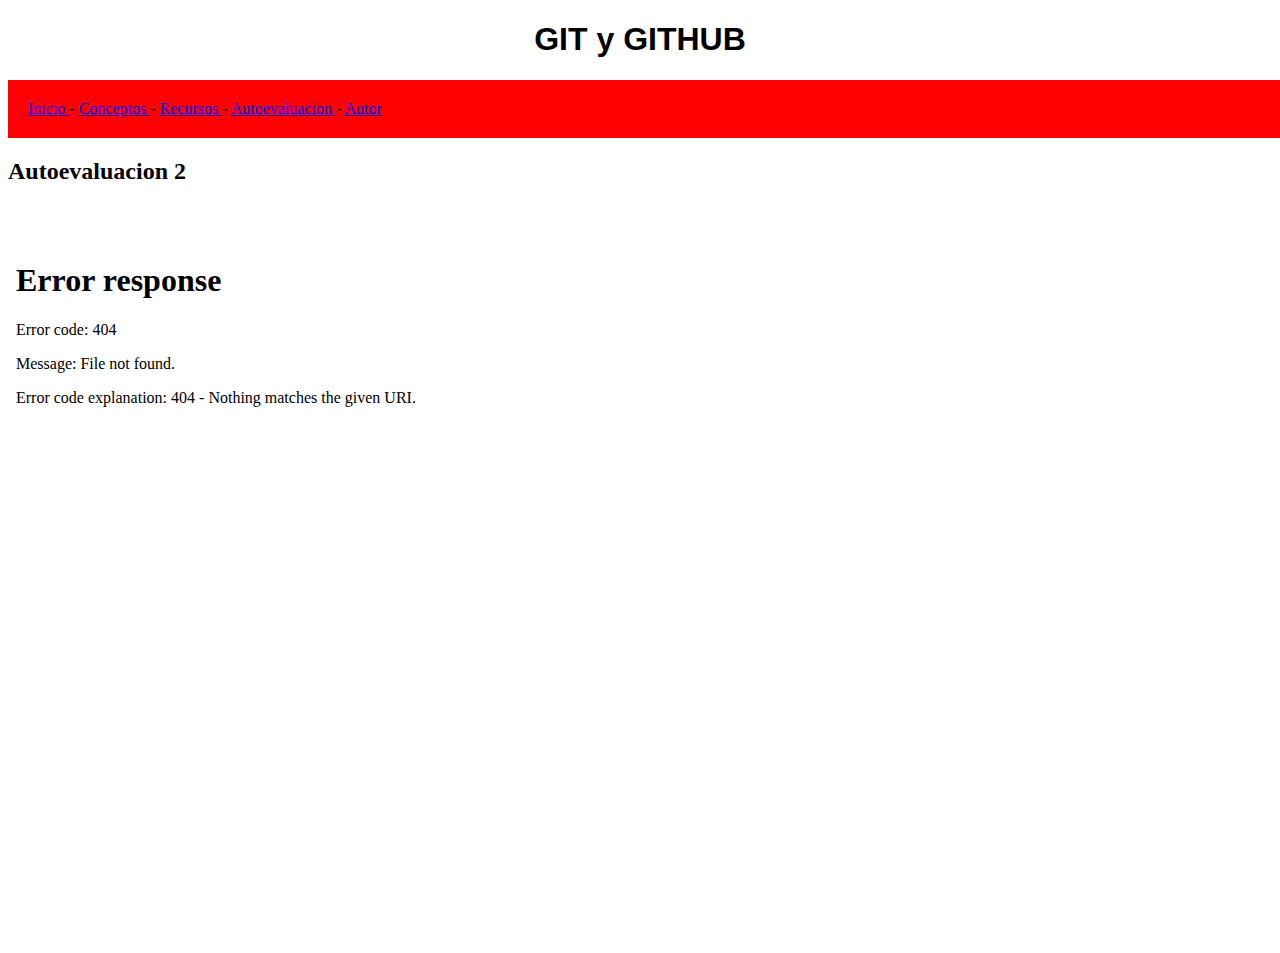
==== autoevaluacion03.html @ 4fb68fe3 "V23" ====
<!DOCTYPE html>
<html lang="en">
<head>
    <meta charset="UTF-8">
    <meta name="viewport" content="width=device-width, initial-scale=1.0">
    <title>Document</title>
    <link rel= "stylesheet" href= "misestilos.css"> 
</head>
<body>

    <h1 class="titulo"> GIT y GITHUB </h1>
    
    <div class="menu">
        <a href="inicio.html"> Inicio </a> - 
        <a href="conceptos01.html"> Conceptos </a> - 
        <a href="recursos01.html"> Recursos </a> - 
        <a href="autoevaluacion01.html"> Autoevaluacion </a> - 
        <a href="autor.html"> Autor </a> 
         
        
    </div>
    <h2> Autoevaluacion 2 </h2>
    <br> <br>
    <iframe src="matriz-jhan.pdf" frameborder="0" height="700" width="600"></iframe>
---- misestilos.css ----
body{
    font-family: Georgia, 'Times New Roman', Times, serif;
}

.titulo{
    text-align: center;
    font-family: 'Franklin Gothic Medium', 'Arial Narrow', Arial, sans-serif;
}

.menu{
padding: 20px;
background-color: red;
width: 100%;
}

.tabla {
    width: 80%;
    margin: 40px;
}
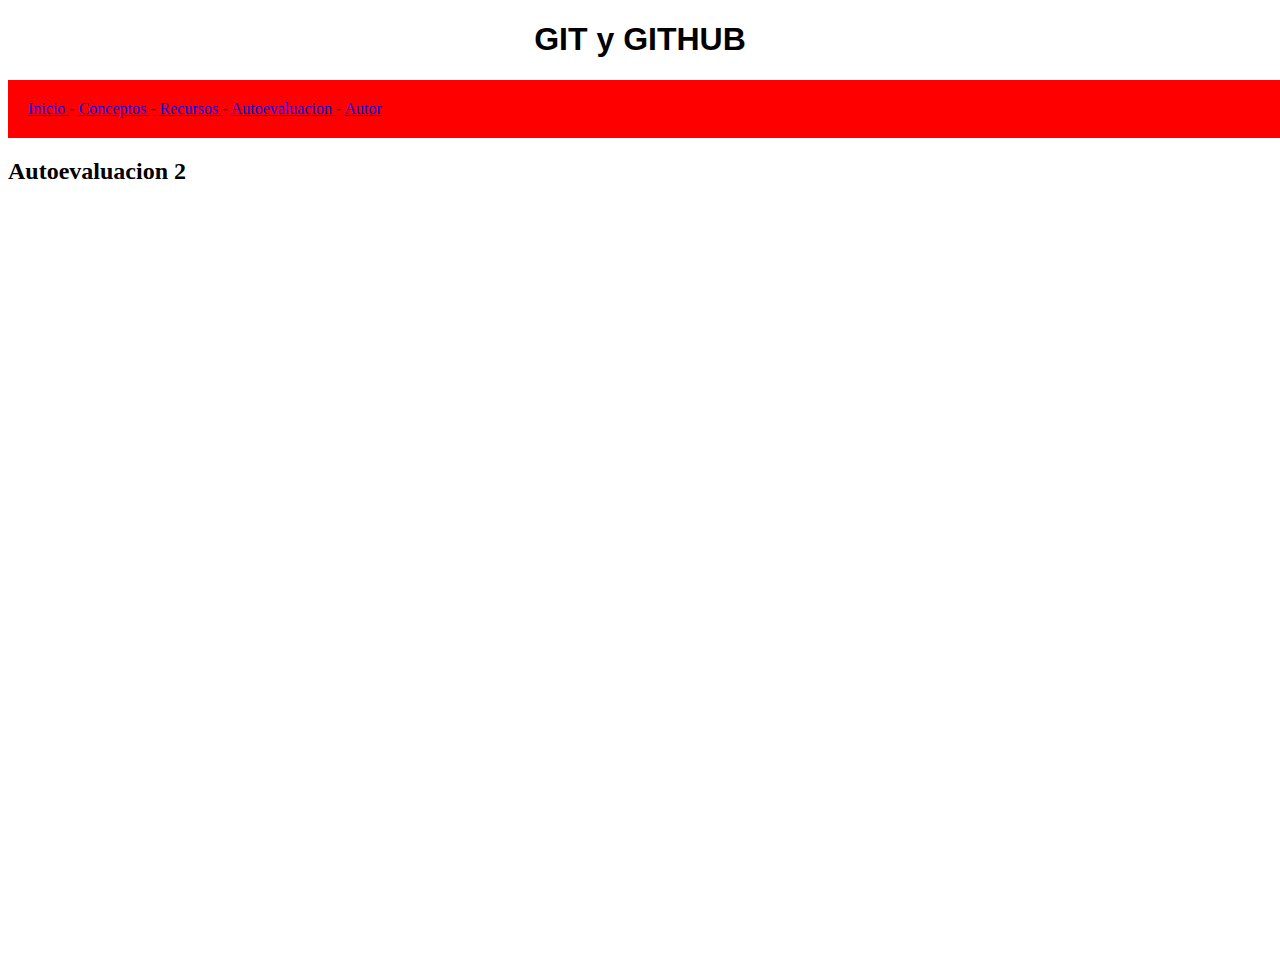
==== commit 19fda83f: "V24-" ====
--- a/autoevaluacion03.html
+++ b/autoevaluacion03.html
@@ -21,4 +21,4 @@
     </div>
     <h2> Autoevaluacion 2 </h2>
     <br> <br>
-    <iframe src="matriz-jhan.pdf" frameborder="0" height="700" width="600"></iframe>+    <iframe src="Matriz-Jhan.pdf" frameborder="0" height="700" width="600"></iframe>